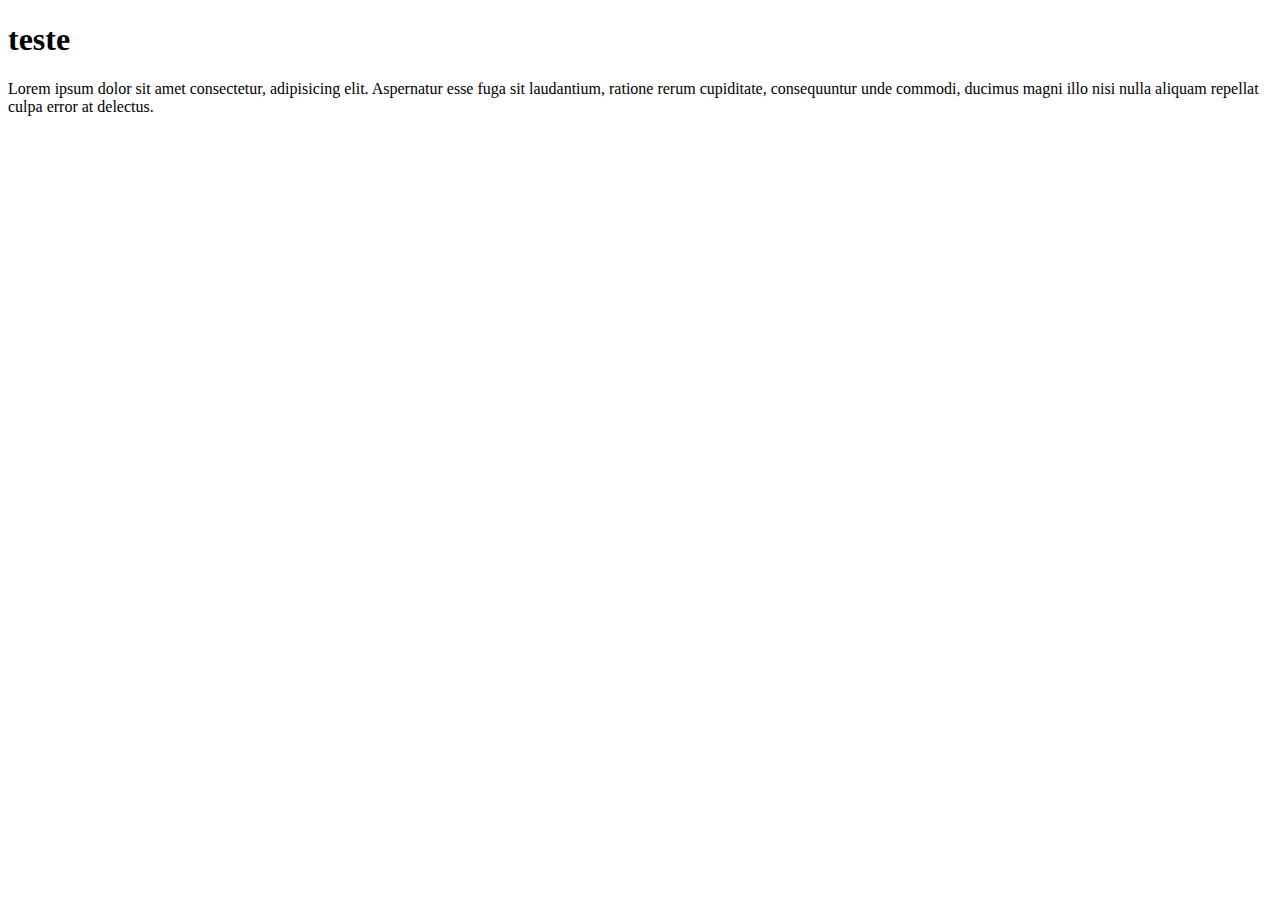
==== html/exercicio01html.html @ 4d188025 "bug fix e update" ====
<!DOCTYPE html>
<html lang="en">
<head>
    <meta charset="UTF-8">
    <meta http-equiv="X-UA-Compatible" content="IE=edge">
    <meta name="viewport" content="width=device-width, initial-scale=1.0">
    <title>Document</title>
</head>
<body>
    <h1>teste</h1><p>Lorem ipsum dolor sit amet consectetur, adipisicing elit. Aspernatur esse fuga sit laudantium, ratione rerum cupiditate, consequuntur unde commodi, ducimus magni illo nisi nulla aliquam repellat culpa error at delectus.</p>
</body>
</html>
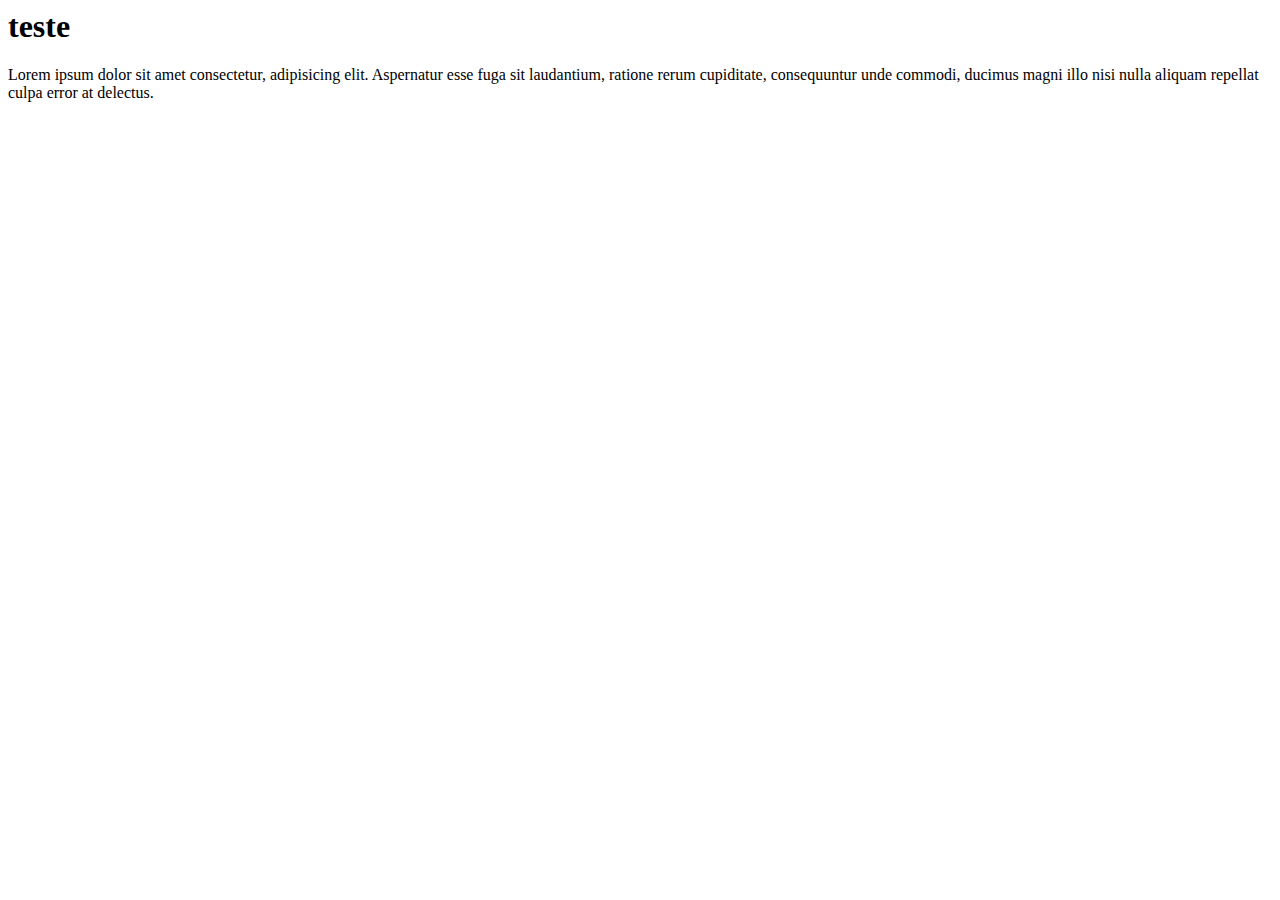
==== commit 6b2924d4: "commit" ====
--- a/html/exercicio01html.html
+++ b/html/exercicio01html.html
@@ -1,12 +1,13 @@
-<!DOCTYPE html>
-<html lang="en">
 <head>
-    <meta charset="UTF-8">
-    <meta http-equiv="X-UA-Compatible" content="IE=edge">
-    <meta name="viewport" content="width=device-width, initial-scale=1.0">
-    <title>Document</title>
+    <style>
+        div.exercicios{
+            width: 20%;
+        }
+    </style>
 </head>
 <body>
+
+    <div id="exercicios">
     <h1>teste</h1><p>Lorem ipsum dolor sit amet consectetur, adipisicing elit. Aspernatur esse fuga sit laudantium, ratione rerum cupiditate, consequuntur unde commodi, ducimus magni illo nisi nulla aliquam repellat culpa error at delectus.</p>
+    </div>
 </body>
-</html>